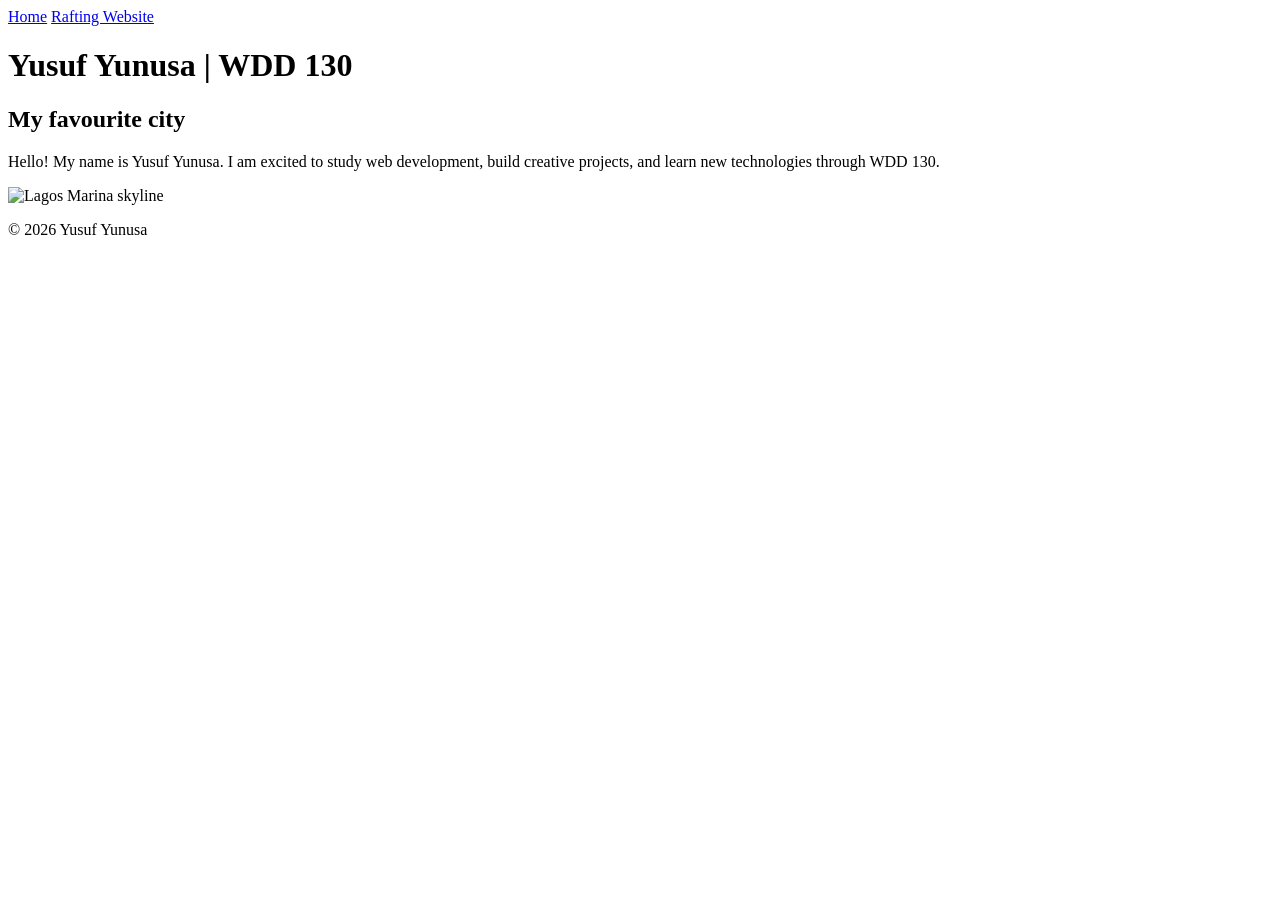
==== week01/favourite-city.html @ 7a6db290 "Add favourite city exercise page Co-authored-by: Copilot <223556219+Copilot@users.noreply.github.com" ====
<!DOCTYPE html>
<html lang="en-US">

<head>
    <meta charset="UTF-8">
    <meta name="viewport" content="width=device-width, initial-scale=1.0">
    <title>Yusuf Yunusa | WDD 130</title>
</head>

<body>
    <header>
        <nav>
            <a href="#">Home</a>
            <a href="wwr/">Rafting Website</a>
        </nav>
    </header>
    <main>
        <h1>Yusuf Yunusa | WDD 130</h1>
        <h2>My favourite city</h2>
        <p>Hello! My name is Yusuf Yunusa. I am excited to study web development, build creative projects, and learn new
            technologies through WDD 130.</p>
        <img src="https://media.istockphoto.com/id/1484126863/photo/marina-from-the-top.jpg?s=612x612&w=0&k=20&c=GY_nNjNAYzMV9qoDwLcVv8hk6YI3xbKuzctSdUDOY9k=" alt="Lagos Marina skyline" width="400">
    </main>
    <footer>
        <p>&copy; 2026 Yusuf Yunusa</p>
    </footer>
</body>

</html>
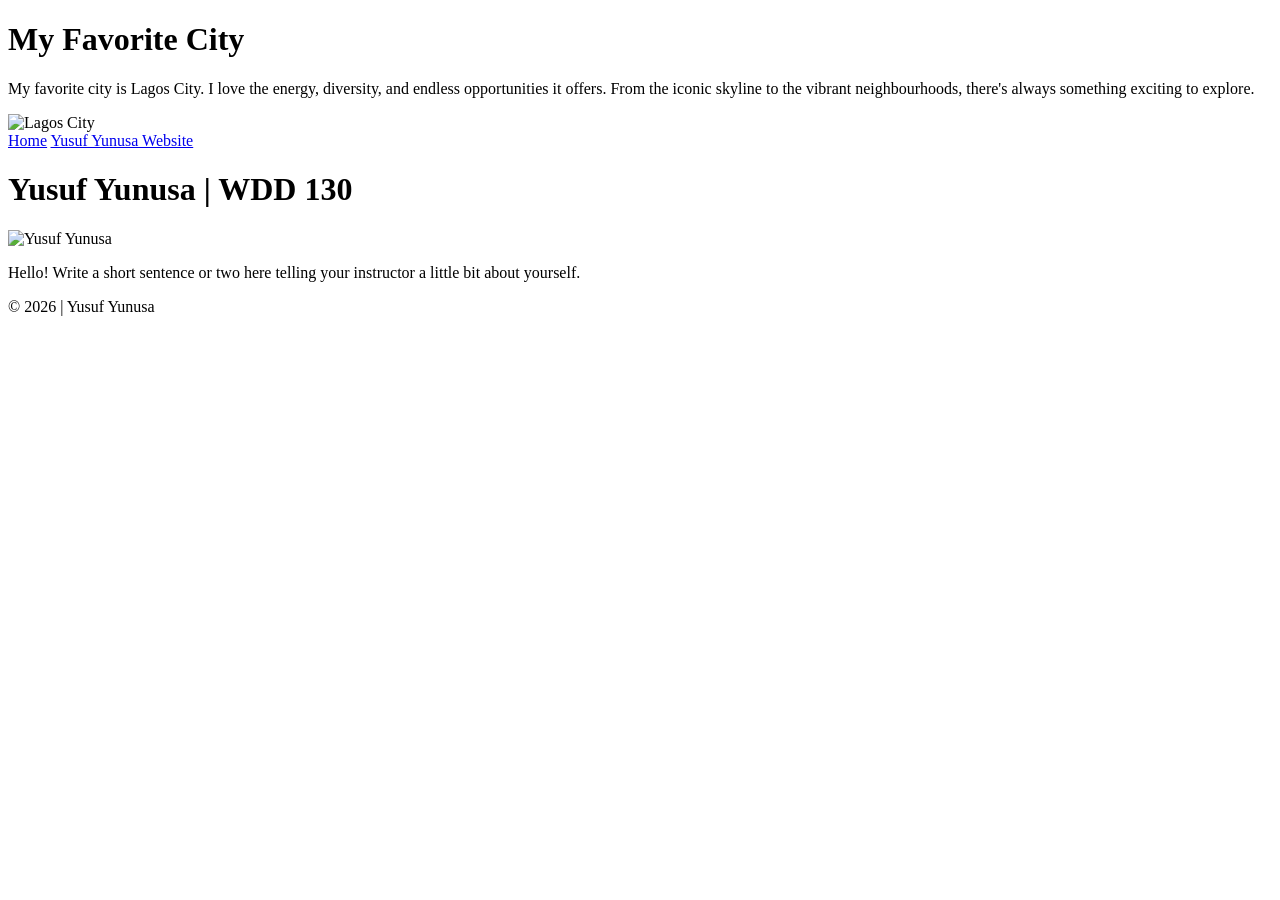
==== commit 543aeaf6: "lagos-city-html" ====
--- a/week01/favourite-city.html
+++ b/week01/favourite-city.html
@@ -1,29 +1,39 @@
 <!DOCTYPE html>
-<html lang="en-US">
+<html lang="en">
 
 <head>
     <meta charset="UTF-8">
     <meta name="viewport" content="width=device-width, initial-scale=1.0">
-    <title>Yusuf Yunusa | WDD 130</title>
+
+    <title> favorite city- Yusuf Yunusa </title>
 </head>
 
 <body>
+    <h1>My Favorite City</h1>
+    <p>My favorite city is Lagos City. I love the energy, diversity, and endless opportunities it offers. From the iconic skyline to the vibrant neighbourhoods, there's always something exciting to explore.</p>
+    <img src="https://wallpaperaccess.com/full/4570160.jpg" alt="Lagos City" width="600">
+
     <header>
         <nav>
             <a href="#">Home</a>
-            <a href="wwr/">Rafting Website</a>
+            <a href="wwr/">Yusuf Yunusa Website</a>
         </nav>
     </header>
+
     <main>
+
         <h1>Yusuf Yunusa | WDD 130</h1>
-        <h2>My favourite city</h2>
-        <p>Hello! My name is Yusuf Yunusa. I am excited to study web development, build creative projects, and learn new
-            technologies through WDD 130.</p>
-        <img src="https://media.istockphoto.com/id/1484126863/photo/marina-from-the-top.jpg?s=612x612&w=0&k=20&c=GY_nNjNAYzMV9qoDwLcVv8hk6YI3xbKuzctSdUDOY9k=" alt="Lagos Marina skyline" width="400">
+
+
+        <img src="" C:\Users\DELL\Pictures\Yusuf Yunusa\WhatsApp Image 2026-10-29 at 15.21.21.jpeg"" alt="Yusuf Yunusa" width="200">
+
+        <p>Hello! Write a short sentence or two here telling your instructor a little bit about yourself.</p>
     </main>
+
     <footer>
-        <p>&copy; 2026 Yusuf Yunusa</p>
+        <p>© 2026 | Yusuf Yunusa</p>
     </footer>
+
 </body>
 
 </html>
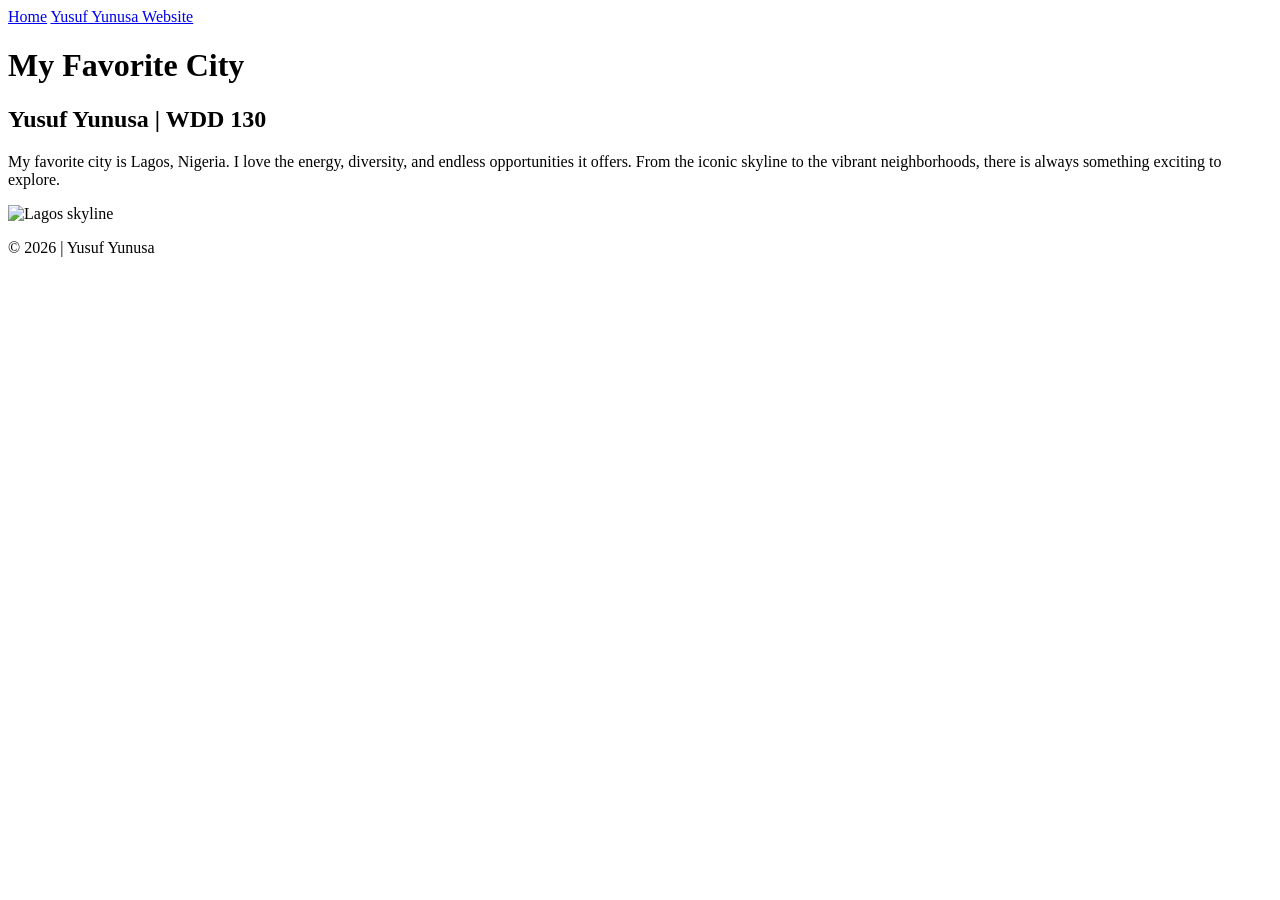
==== commit 05c4b7ed: "code along w2 pass" ====
--- a/week01/favourite-city.html
+++ b/week01/favourite-city.html
@@ -4,36 +4,29 @@
 <head>
     <meta charset="UTF-8">
     <meta name="viewport" content="width=device-width, initial-scale=1.0">
-
-    <title> favorite city- Yusuf Yunusa </title>
+    <title>Favorite City | Yusuf Yunusa</title>
 </head>
 
 <body>
-    <h1>My Favorite City</h1>
-    <p>My favorite city is Lagos City. I love the energy, diversity, and endless opportunities it offers. From the iconic skyline to the vibrant neighbourhoods, there's always something exciting to explore.</p>
-    <img src="https://wallpaperaccess.com/full/4570160.jpg" alt="Lagos City" width="600">
-
     <header>
         <nav>
             <a href="#">Home</a>
-            <a href="wwr/">Yusuf Yunusa Website</a>
+            <a href="../wwr/">Yusuf Yunusa Website</a>
         </nav>
     </header>
 
     <main>
-
-        <h1>Yusuf Yunusa | WDD 130</h1>
+        <h1>My Favorite City</h1>
+        <h2>Yusuf Yunusa | WDD 130</h2>
+        <p>My favorite city is Lagos, Nigeria. I love the energy, diversity, and endless opportunities it offers. From the iconic skyline to the vibrant neighborhoods, there is always something exciting to explore.</p>
+        <img src="https://english.news.cn/20240304/d59ccc51ef5e4db3b59b5d63918af319/DR7iRCTqRp7w1N7h.jpg" alt="Lagos skyline" width="600">
 
 
-        <img src="" C:\Users\DELL\Pictures\Yusuf Yunusa\WhatsApp Image 2026-10-29 at 15.21.21.jpeg"" alt="Yusuf Yunusa" width="200">
-
-        <p>Hello! Write a short sentence or two here telling your instructor a little bit about yourself.</p>
     </main>
 
     <footer>
         <p>© 2026 | Yusuf Yunusa</p>
     </footer>
-
 </body>
 
 </html>
